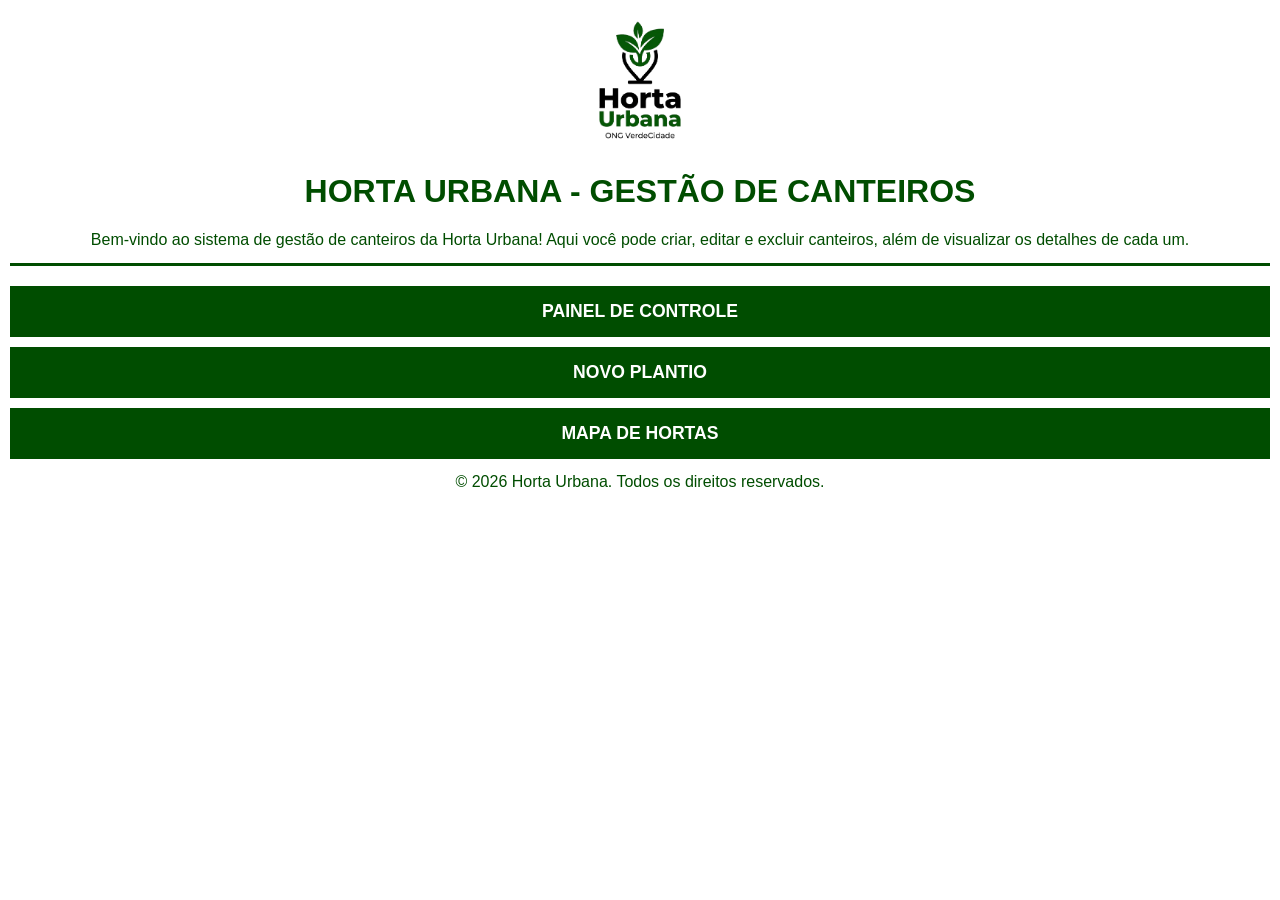
==== pages/index.html @ b699bdcc "Sprint Feito - 2" ====
<!doctype html>
<html lang="pt-br">
  <head>
    <meta charset="UTF-8" />
    <meta name="viewport" content="width=device-width, initial-scale=1.0" />
    <link rel="stylesheet" href="/styles/index.css" />
    <title>Horta Urbana - Gestão de Canteiros</title>
  </head>
  <body>
    <header>
      <img src="/images/hortaurbana.png" alt="" />
      <h1>Horta Urbana - Gestão de Canteiros</h1>

      <p>
        Bem-vindo ao sistema de gestão de canteiros da Horta Urbana! Aqui você
        pode criar, editar e excluir canteiros, além de visualizar os detalhes
        de cada um.
      </p>
    </header>
    <div class="container">
      <nav>
        <ul>
          <li>
            <button onclick="irPara('painel')">Painel de Controle</button>
          </li>
          <li>
            <button onclick="irPara('plantio')">Novo Plantio</button>
          </li>
          <li>
            <button onclick="irPara('mapa')">Mapa de Hortas</button>
          </li>
        </ul>
      </nav>
    </div>

    <footer>
      <p>&copy; 2026 Horta Urbana. Todos os direitos reservados.</p>
    </footer>

    <script src="../script.js"></script>
  </body>
</html>
---- styles/index.css ----
/* 1. RESET E CORES DE ALTO CONTRASTE */
* {
  margin: 0;
  padding: 0;
  box-sizing: border-box;
  font-family: "Segoe UI", Tahoma, Geneva, Verdana, sans-serif;
}

:root {
  --cor-fundo: #ffffff;
  --cor-texto: #004d00;
  --cor-primaria: #10a010;
  --cor-alerta: #d32f2f;
  --cor-sucesso: #2e7d32;
  --cor-borda: #333333;
}

body {
  background-color: var(--cor-fundo);
  color: var(--cor-texto);
  line-height: 1.6;
  padding: 10px;
}

/* 2. NAVEGAÇÃO (BOTÕES GRANDES) */
header {
  border-bottom: 3px solid var(--cor-texto);
  padding-bottom: 10px;
  margin-bottom: 20px;
}

img {
  display: block;
  margin: 0 auto 20px;
  width: 250px;
}

h1 {
  font-size: 2rem;
  text-align: center;
  text-transform: uppercase;
}

h2 {
  font-size: 1.5rem;
  margin-bottom: 10px;
  display: flex;
  justify-content: center;
}

p {
  font-size: 1rem;
  margin-top: 10px;
  align-items: center;
  text-align: center;
}

nav ul {
  list-style: none;
  display: flex;
  flex-direction: column;
  gap: 10px;
  margin-top: 15px;
  display: flex;
  justify-content: center;
  margin: 0;
}

nav button {
  background-color: var(--cor-texto);
  color: var(--cor-fundo);
  border: none;
  padding: 15px;
  font-size: 1.1rem;
  font-weight: bold;
  cursor: pointer;
  width: 100%;
  text-transform: uppercase;
}

nav button:hover {
  background-color: var(--cor-primaria);
}
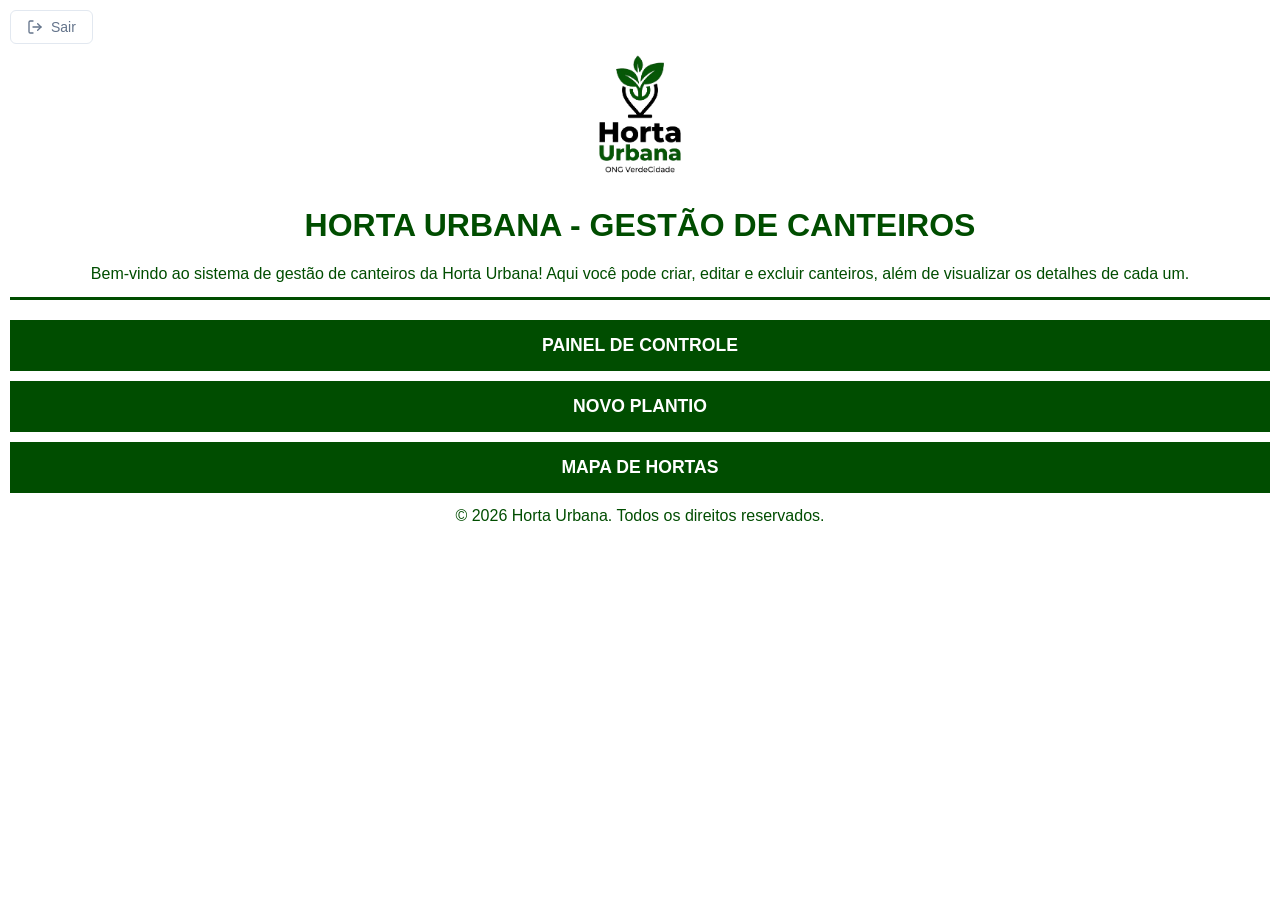
==== commit 8c5ce555: "Atualizado - 12/05" ====
--- a/pages/index.html
+++ b/pages/index.html
@@ -8,6 +8,24 @@
   </head>
   <body>
     <header>
+      <button  onclick="irPara('sair')" class="btn-sair btn-clean">
+        <svg
+          xmlns="w3.org"
+          width="16"
+          height="16"
+          viewBox="0 0 24 24"
+          fill="none"
+          stroke="currentColor"
+          stroke-width="2"
+          stroke-linecap="round"
+          stroke-linejoin="round"
+        >
+          <path d="M9 21H5a2 2 0 0 1-2-2V5a2 2 0 0 1 2-2h4"></path>
+          <polyline points="16 17 21 12 16 7"></polyline>
+          <line x1="21" y1="12" x2="9" y2="12"></line>
+        </svg>
+        Sair
+      </button>
       <img src="/images/hortaurbana.png" alt="" />
       <h1>Horta Urbana - Gestão de Canteiros</h1>
 
--- a/styles/index.css
+++ b/styles/index.css
@@ -82,3 +82,24 @@
   background-color: var(--cor-primaria);
 }
 
+.btn-clean {
+  display: inline-flex;
+  align-items: center;
+  gap: 8px;
+  padding: 8px 16px;
+  border: 1px solid #e2e8f0;
+  border-radius: 6px;
+  background-color: #ffffff;
+  color: #64748b;
+  font-family: sans-serif;
+  font-size: 14px;
+  font-weight: 500;
+  cursor: pointer;
+  transition: all 0.2s ease;
+}
+
+.btn-clean:hover {
+  background-color: #f1f5f9;
+  color: #0f172a;
+  border-color: #cbd5e1;
+}
